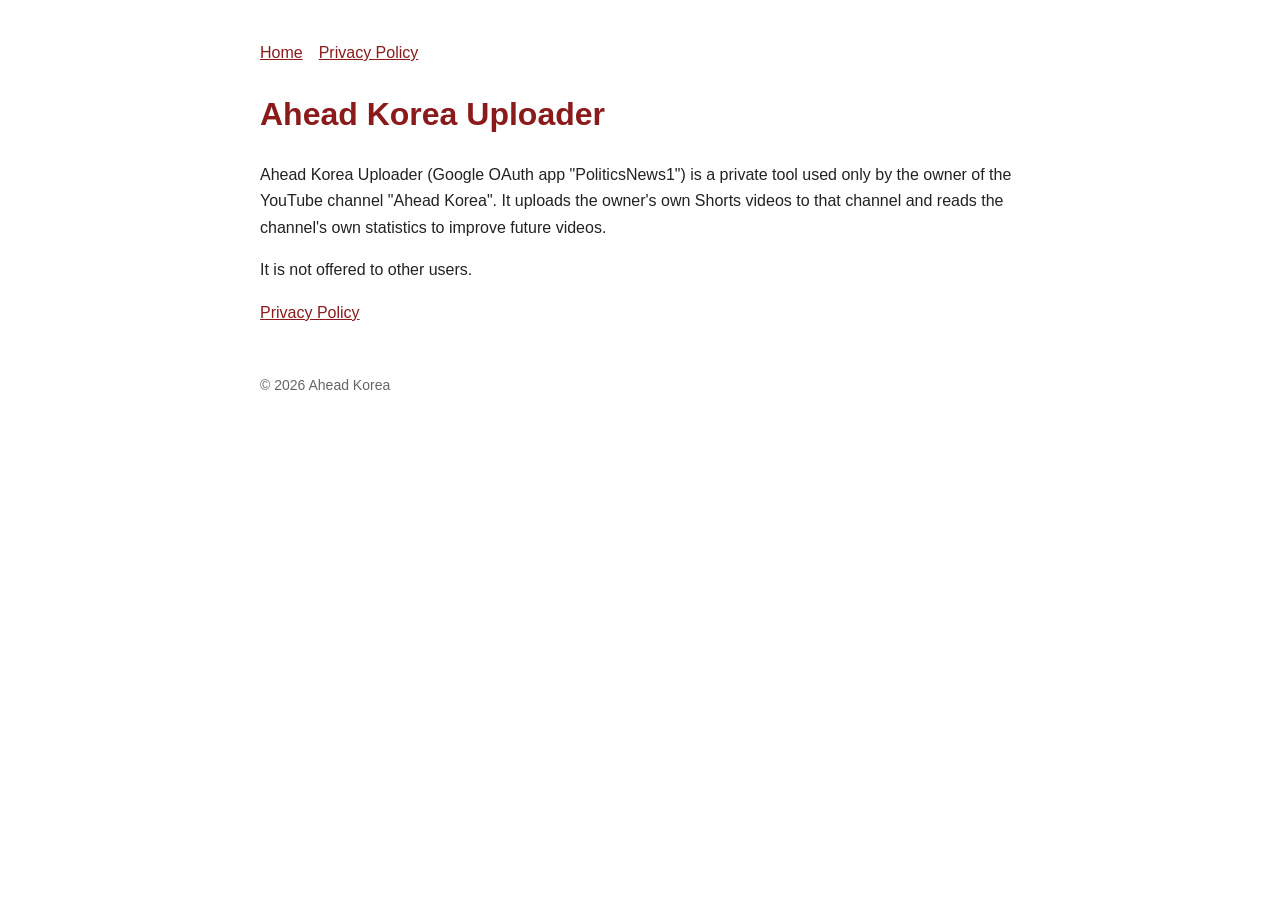
==== ahead-korea/index.html @ 45ed4f89 "Add Ahead Korea uploader homepage and privacy policy Co-Authored-By: Claude Opus 5.5 <noreply@anthro" ====
<!doctype html><html lang="en"><head><meta charset="utf-8"><meta name="viewport" content="width=device-width,initial-scale=1"><title>Ahead Korea Uploader</title><link rel="stylesheet" href="../style.css"></head><body>
<nav><a href="index.html">Home</a><a href="privacy.html">Privacy Policy</a></nav>
<h1>Ahead Korea Uploader</h1>
<p>Ahead Korea Uploader (Google OAuth app "PoliticsNews1") is a private tool used only by the owner of the YouTube channel "Ahead Korea". It uploads the owner's own Shorts videos to that channel and reads the channel's own statistics to improve future videos.</p>
<p>It is not offered to other users.</p>
<p><a href="privacy.html">Privacy Policy</a></p>
<footer>© 2026 Ahead Korea</footer></body></html>
---- style.css ----
body{font-family:-apple-system,"Segoe UI",sans-serif;max-width:760px;margin:40px auto;padding:0 16px;line-height:1.65;color:#222;background:#fff}
h1{color:#8b1a1a}a{color:#8b1a1a}nav a{margin-right:16px}footer{margin-top:48px;font-size:14px;color:#666}
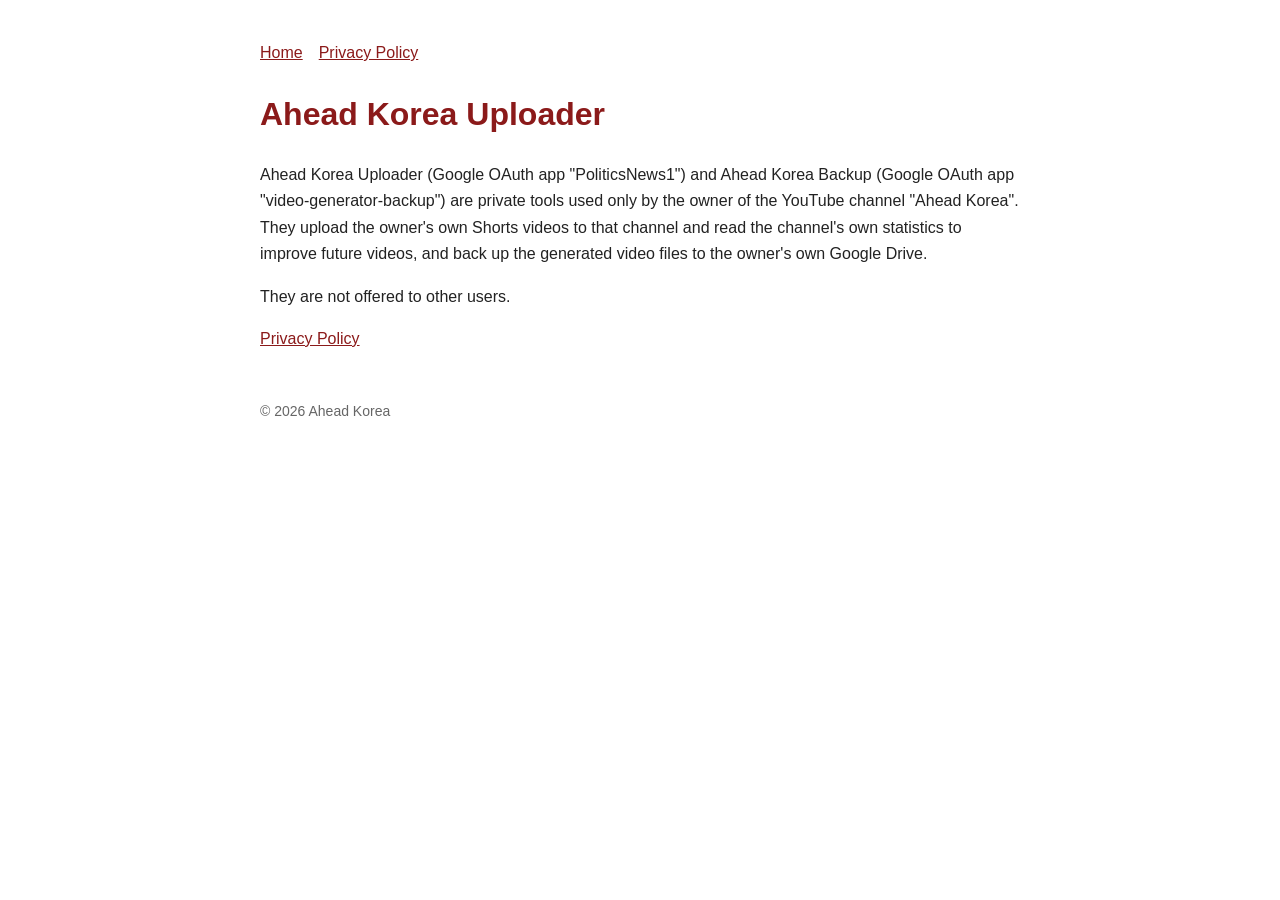
==== commit d1515168: "Cover Ahead Korea Drive backup app in privacy policy Co-Authored-By: Claude Opus 5.5 <noreply@anthro" ====
--- a/ahead-korea/index.html
+++ b/ahead-korea/index.html
@@ -1,7 +1,7 @@
 <!doctype html><html lang="en"><head><meta charset="utf-8"><meta name="viewport" content="width=device-width,initial-scale=1"><title>Ahead Korea Uploader</title><link rel="stylesheet" href="../style.css"></head><body>
 <nav><a href="index.html">Home</a><a href="privacy.html">Privacy Policy</a></nav>
 <h1>Ahead Korea Uploader</h1>
-<p>Ahead Korea Uploader (Google OAuth app "PoliticsNews1") is a private tool used only by the owner of the YouTube channel "Ahead Korea". It uploads the owner's own Shorts videos to that channel and reads the channel's own statistics to improve future videos.</p>
-<p>It is not offered to other users.</p>
+<p>Ahead Korea Uploader (Google OAuth app "PoliticsNews1") and Ahead Korea Backup (Google OAuth app "video-generator-backup") are private tools used only by the owner of the YouTube channel "Ahead Korea". They upload the owner's own Shorts videos to that channel and read the channel's own statistics to improve future videos, and back up the generated video files to the owner's own Google Drive.</p>
+<p>They are not offered to other users.</p>
 <p><a href="privacy.html">Privacy Policy</a></p>
 <footer>© 2026 Ahead Korea</footer></body></html>
